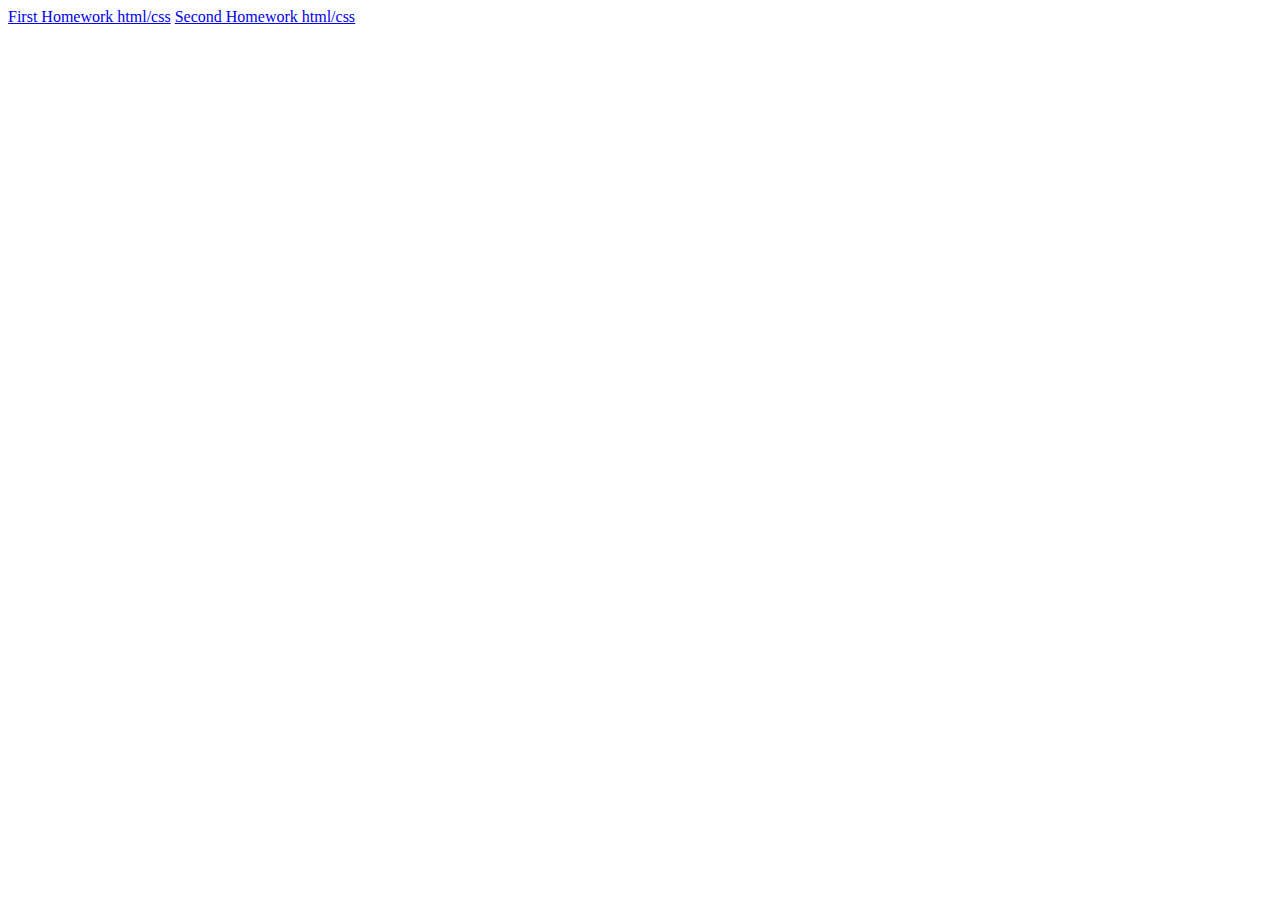
==== mySpace/index.html @ e999349e "create new project and accept homework add css and little refactoring on ....pages" ====
<!doctype html>
<html lang="en">
<head>
    <meta charset="UTF-8">
    <meta name="viewport"
          content="width=device-width, user-scalable=no, initial-scale=1.0, maximum-scale=1.0, minimum-scale=1.0">
    <meta http-equiv="X-UA-Compatible" content="ie=edge">
    <title>Document</title>
    <link rel="stylesheet" href="css/style.css">
</head>
<body>
<div class="menu">
        <a href="resolves1/index.html"class="home_work">First Homework html/css</a>
        <a href="resolves2/index.html"class="home_work">Second Homework html/css</a>
</div>
</body>
</html>
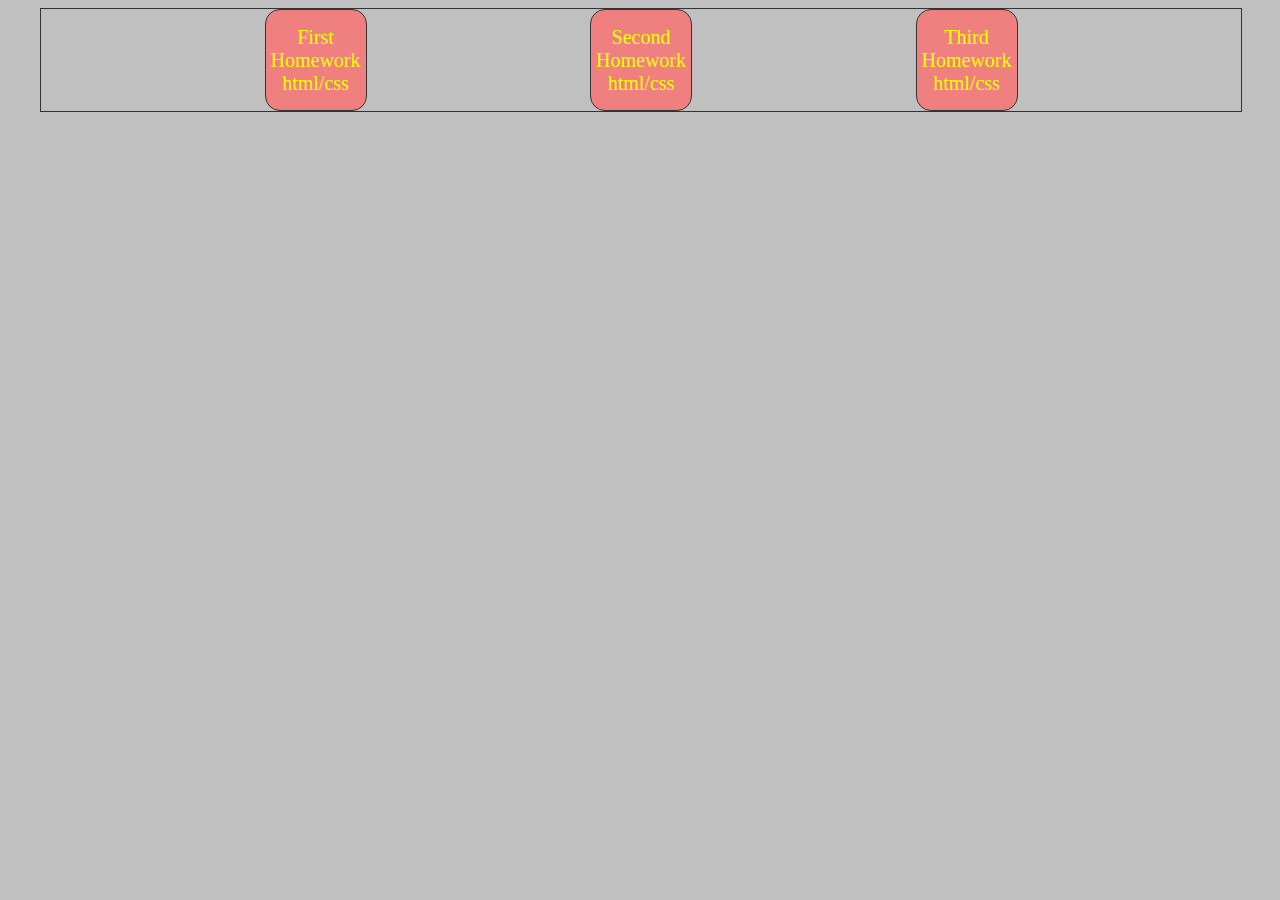
==== commit fe721038: "create new project and accept homework add css and little refactoring on ....pages" ====
--- a/mySpace/index.html
+++ b/mySpace/index.html
@@ -6,12 +6,17 @@
           content="width=device-width, user-scalable=no, initial-scale=1.0, maximum-scale=1.0, minimum-scale=1.0">
     <meta http-equiv="X-UA-Compatible" content="ie=edge">
     <title>Document</title>
-    <link rel="stylesheet" href="css/style.css">
+    <link rel="stylesheet" href="css/Style.css">
 </head>
 <body>
-<div class="menu">
-        <a href="resolves1/index.html"class="home_work">First Homework html/css</a>
-        <a href="resolves2/index.html"class="home_work">Second Homework html/css</a>
+
+<div class="main">
+    <div class="menu">
+        <a href="resolves1/index.html" class="home_work">First Homework html/css</a>
+        <a href="resolves2/index.html" class="home_work">Second Homework html/css</a>
+        <a href="resolves3/index.html" class="home_work">Third Homework html/css</a>
+    </div>
+
 </div>
 </body>
 </html>--- a/mySpace/css/Style.css
+++ b/mySpace/css/Style.css
@@ -0,0 +1,36 @@
+body {
+    background: silver;
+    display: flex;
+    justify-content: center;
+    align-items: center;
+}
+.main{
+    width: 1200px;
+
+}
+.menu {
+    width: 100%;
+    border: 1px solid #333;
+
+    display: flex;
+    flex-wrap: wrap;
+    justify-content: space-evenly;
+    align-items: center;
+}
+.home_work{
+    width: 100px;
+    height: 100px;
+    background: lightcoral;
+
+    border: 1px solid #333;
+    border-radius: 15px;
+
+    display: flex;
+    justify-content: center;
+    align-items: center;
+    text-align: center;
+
+    font-size: 20px;
+    text-decoration: none;
+    color: yellow;
+}